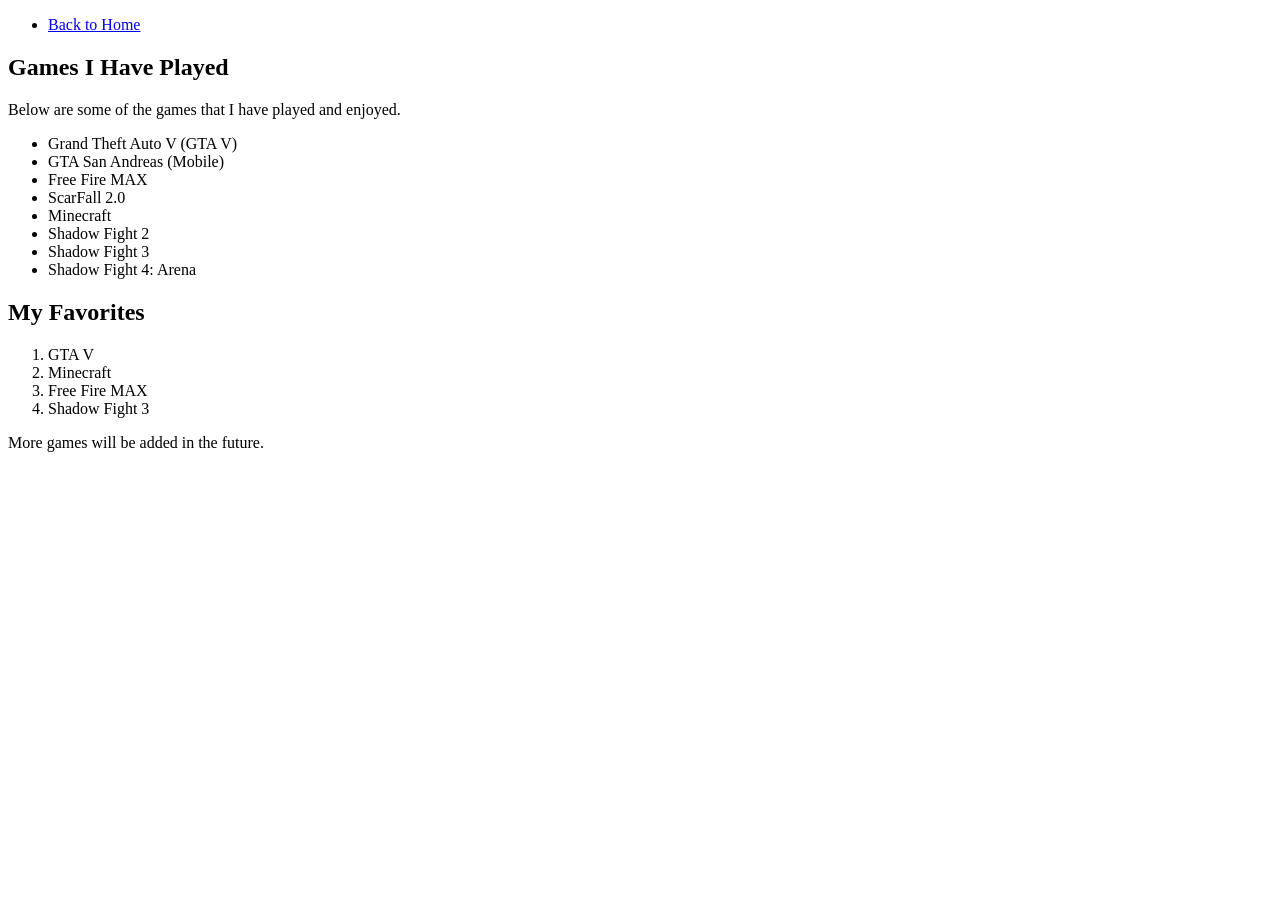
==== index2.html @ fdb546e9 "Add files via upload" ====
<!DOCTYPE html>
<html lang="en">
<head>
    <meta charset="UTF-8">
    <meta name="viewport" content="width=device-width, initial-scale=1.0">
    <title>Nakul's Games</title>
    <link rel="stylesheet" href="../css/style.css">
</head>
<body>

    <header>
        <nav>
            <ul id="navbar">
                <li><a href="index.html">Back to Home</a></li>
            </ul>
        </nav>
    </header>

    <main>

        <section id="gameslist">
            <h1>Games I Have Played</h1>

            <p>
                Below are some of the games that I have played and enjoyed.
            </p>

            <ul class="gamelist">
                <li>Grand Theft Auto V (GTA V)</li>
                <li>GTA San Andreas (Mobile)</li>
                <li>Free Fire MAX</li>
                <li>ScarFall 2.0</li>
                <li>Minecraft</li>
                <li>Shadow Fight 2</li>
                <li>Shadow Fight 3</li>
                <li>Shadow Fight 4: Arena</li>
            </ul>

            <h2>My Favorites</h2>

            <ol class="favlist">
                <li>GTA V</li>
                <li>Minecraft</li>
                <li>Free Fire MAX</li>
                <li>Shadow Fight 3</li>
            </ol>

        </section>

    </main>

    <footer>
        <div id="note">
            More games will be added in the future.
        </div>
    </footer>

</body>
</html>
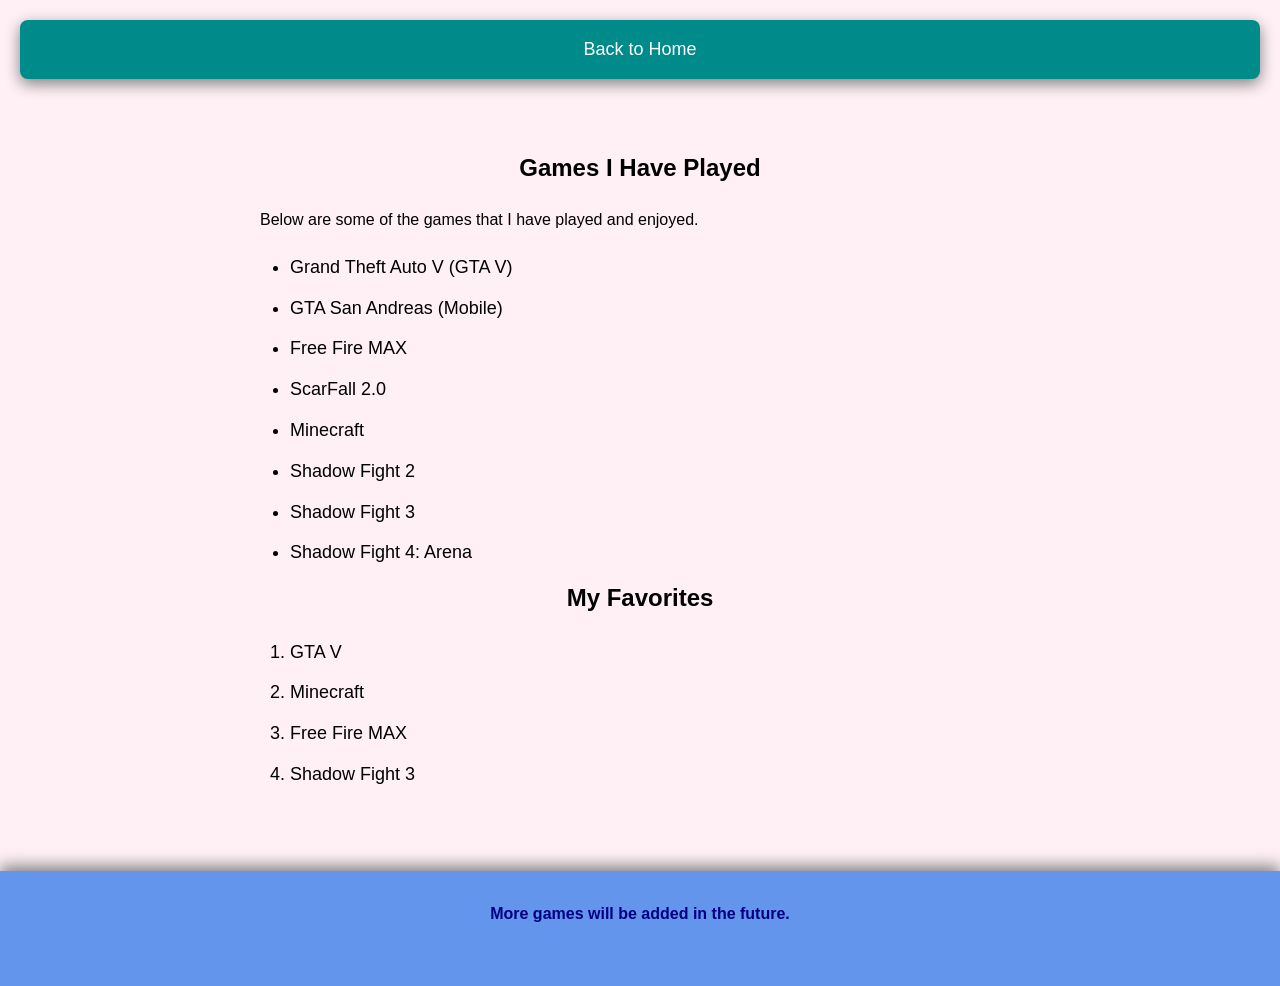
==== commit a51668d0: "Update index2.html" ====
--- a/index2.html
+++ b/index2.html
@@ -4,7 +4,7 @@
     <meta charset="UTF-8">
     <meta name="viewport" content="width=device-width, initial-scale=1.0">
     <title>Nakul's Games</title>
-    <link rel="stylesheet" href="../css/style.css">
+    <link rel="stylesheet" href="style.css">
 </head>
 <body>
 
@@ -56,4 +56,4 @@
     </footer>
 
 </body>
-</html>+</html>
--- a/style.css
+++ b/style.css
@@ -0,0 +1,180 @@
+
+*{
+    margin:0;
+    padding:0;
+    box-sizing:border-box;
+}
+
+body{
+    background-color:lavenderblush;
+    font-family:Arial, sans-serif;
+    line-height:1.6;
+}
+
+/* NAVBAR */
+
+#navbar{
+    display:flex;
+    justify-content:space-around;
+    align-items:center;
+    list-style:none;
+
+    background-color:darkcyan;
+    margin:20px;
+    padding:15px;
+
+    border-radius:8px;
+    box-shadow:0 5px 15px grey;
+}
+
+#navbar li a{
+    text-decoration:none;
+    color:white;
+    font-size:18px;
+    padding:8px 12px;
+    border-radius:8px;
+    transition:0.3s;
+}
+
+#navbar li a:hover{
+    background-color:lightblue;
+    color:black;
+}
+
+/* SECTIONS */
+
+#home,
+#game,
+#skills{
+    width:80%;
+    max-width:800px;
+    margin:60px auto;
+    padding:20px;
+}
+
+h2,
+h3{
+    text-align:center;
+    margin-bottom:15px;
+}
+
+#homespan{
+    display:block;
+    text-align:center;
+    font-weight:bold;
+    margin-bottom:20px;
+}
+
+#home p,
+#game p,
+#skills p{
+    margin-top:15px;
+    font-size:18px;
+}
+
+/* BUTTON */
+
+#allgames{
+    display:block;
+    width:170px;
+    margin:30px auto;
+
+    text-align:center;
+    text-decoration:none;
+
+    padding:10px 15px;
+
+    background-color:steelblue;
+    color:white;
+
+    border-radius:6px;
+    box-shadow:0 2px 10px grey;
+
+    transition:0.3s;
+}
+#gameslist{
+    width:80%;
+    max-width:800px;
+    margin:50px auto;
+    padding:20px;
+}
+
+#gameslist h1,
+#gameslist h2{
+    text-align:center;
+    margin-bottom:20px;
+}
+
+.gamelist,
+.favlist{
+    margin-top:20px;
+    padding-left:30px;
+}
+
+.gamelist li,
+.favlist li{
+    margin-bottom:12px;
+    font-size:18px;
+}
+
+
+#allgames:hover{
+    transform:translateY(-2px);
+}
+
+/* SKILLS */
+
+#skillsul{
+    margin:20px 0;
+    padding-left:30px;
+    color:dimgray;
+    font-weight:bold;
+}
+
+#skillsul li{
+    margin-bottom:10px;
+}
+
+/* FOOTER */
+
+footer{
+    margin-top:50px;
+    background-color:cornflowerblue;
+    padding:30px 20px;
+    box-shadow:0 -5px 15px grey;
+}
+
+#note{
+    text-align:center;
+    color:navy;
+    font-weight:bold;
+    margin-bottom:30px;
+}
+
+#contact{
+    text-align:center;
+}
+
+#contact p{
+    margin-top:10px;
+}
+
+/* MOBILE */
+
+@media (max-width:600px){
+
+    #navbar{
+        flex-wrap:wrap;
+        gap:10px;
+    }
+
+    #home,
+    #game,
+    #skills{
+        width:95%;
+    }
+
+    #navbar li a{
+        font-size:16px;
+    }
+}
